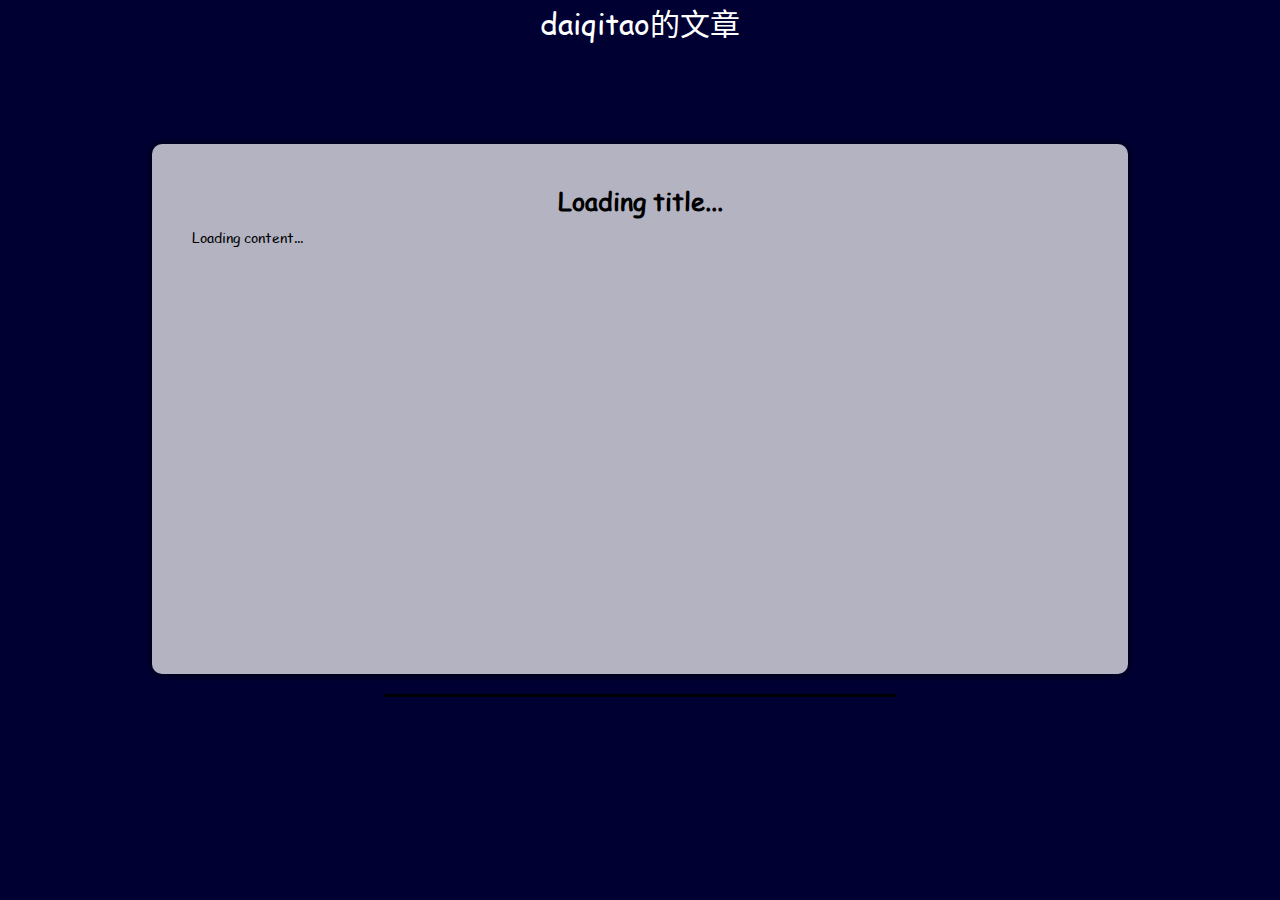
==== article.html @ c59d5d16 "Add files via upload" ====
<!DOCTYPE html>
<html lang="zh-CN">

<head>
    <meta name="viewport" content="width=device-width,initial-scale=1">
    <title>daiqitao的文章</title>
    <meta name="keywords" content="DAI，DAIQI，DAIQITAO，TAO，DAIQITAO的主页，个人主页，主页，Qita Dai">
    <link href="./favicon.ico" rel="shortcut icon">
    <link type="text/css" rel="stylesheet" href="/main.css"/>
    <style>
        #content {
            width: 100%;
            background-color: rgba(255, 255, 255, 0.7);
            box-shadow: 0px 0px 10px rgba(0, 0, 0, 0.8);
            min-height: 50vh;
            width: 70vw;
            display: inline-block;
            margin-top: 100px;
            border-radius: 10px;
            padding: 40px;
        }

        #contents {
            text-align: left;
            margin-top: 10px;
        }

        @font-face {
            font-family: "Consolas";
            src: url(./fonts/Comic\ Sans\ MS.ttf);
        }

        code {
            font-family: Consolas !important;
            border-radius: 10px;
            padding: 20px !important;
            background-color: rgb(30, 30, 30) !important;
            display: inline-block;
            white-space: pre-wrap;
            margin-top: 10px;
            margin-bottom: 10px;
            width: fit-content;
        }

        .t1 {
            font-size: 18px;
            font-weight: bold;
            margin-top: 10px;
            margin-bottom: 10px;
        }

        .interesting-img {
            height: 300px;
            margin-left: 10px;
            margin-right: 10px;
            border-radius: 10px;
            display: inline-block;
            margin-top: 20px;
        }

        .interesting-img.type2 {
            height: 500px;
        }

        #ite_imgs {
            display: flex;
            align-items: center;
            justify-content: center;
            flex-wrap: wrap;
            transform: scale(1, 0);
            opacity: 0;
        }

        .a-ball {
            width: 7px;
            height: 7px;
            border-radius: 50%;
            background-color: black;
            margin-right: 5px;
        }
    </style>
</head>

<body>
    <div id="screen">
        <span id="headSpan" style="color:#fff;font-size:30px;">daiqitao的文章</span>
     </div>
    <div id="content">
        <span id="title" style="font-size: 25px;font-weight: bold;">Loading title...</span>
        <div id="contents">Loading content...</div>
    </div><br>
    <hr style="margin-top: 20px;">
    <div style="height: 50px;"></div>
    <script src="https://cdn.staticfile.org/jquery/3.7.1/jquery.min.js"></script>
    <link rel="stylesheet" href="https://cdn.staticfile.org/highlight.js/11.9.0/styles/tomorrow-night-bright.min.css">
    <script src="https://cdn.staticfile.org/highlight.js/11.9.0/highlight.min.js"></script>
    <script src="https://cdn.staticfile.org/highlight.js/11.9.0/languages/javascript.min.js"></script>
    <script>
        const Searcher = new URLSearchParams(window.location.search);
        var ArticleName = Searcher.get("Name");
        function LoadText(Text) {
            return (
                Text
                    .replaceAll("<", "&lt;")
                    .replaceAll(">", "&gt;")
                    .replaceAll("$head;", '<div style="width:4ch;display:inline-block;"></div>')
                    .replaceAll("$line;", "<br>")
                    .replaceAll("$code-text-s;", '<br><code class="language-plaintext">')
                    .replaceAll("$code-js-s;", '<br><code class="language-javascript">')
                    .replaceAll("$code-html-s;", '<br><code class="language-xml">')
                    .replaceAll("$code-s;", "<br><code>")
                    .replaceAll("$code-e;", "</code>")
                    .replaceAll("$blank4;", "&nbsp;&nbsp;&nbsp;&nbsp;")
                    .replaceAll("$t1-s;", '<span class="t1">')
                    .replaceAll("$t1-e;", "</span>")
                    .replaceAll("$label-s;", '<span class="label">')
                    .replaceAll("$label-e;", "</span>")
                    .replaceAll("$img-s;", '<img class="interesting-img type2" src="./img/article/')
                    .replaceAll("$img-e;", '">')
                    .replaceAll("$ball;", '<span class="a-ball"></span>')
                    .replaceAll("$link-s;", '<a style="color: black;" href="')
                    .replaceAll("$link-e;", '">&nbsp;[ 网页链接 ]&nbsp;</a>')
            );
        };
        function GetArticle(Name) {
            $.ajax({
                url: `./articleData/${Name}.title`,
                type: "get",
                success(data) {
                    document.getElementById("title").innerHTML = LoadText(data);
                },
                error: () => GetArticle("Template")
            });
            $.ajax({
                url: `./articleData/${Name}.content`,
                type: "get",
                success(data) {
                    document.getElementById("contents").innerHTML = LoadText(data);
                    //*
                    document.querySelectorAll("code").forEach((e) => {
                        hljs.highlightElement(e);
                        e.innerHTML = e.innerHTML.slice(1);
                        //*
                        document.querySelectorAll("span").forEach((f) => {
                            if (f.className.includes("language-")) {
                                f.style.display = "contents";
                            };
                        });
                        //*/
                    });
                    //*/
                },
                error: () => GetArticle("Template")
            });
        };
        GetArticle(ArticleName);
    </script>
</body>

</html>
---- main.css ----
.subpage {
    display: none; /* 默认隐藏所有子页面 */
}

     .btn {
    --bs-btn-padding-x: 0.75rem;
    --bs-btn-padding-y: 0.325rem;
    --bs-btn-font-family: ;
    --bs-btn-font-size: 1rem;
    --bs-btn-font-weight: 400;
    --bs-btn-line-height: 1.5;
    --bs-btn-color: #212529;
    --bs-btn-bg: transparent;
    --bs-btn-border-width: 1px;
    --bs-btn-border-color: transparent;
    --bs-btn-border-radius: 0.375rem;
    --bs-btn-hover-border-color: transparent;
    --bs-btn-box-shadow: inset 0 1px 0 rgba(255, 255, 255, 0.15), 0 1px 1px rgba(0, 0, 0, 0.075);
    --bs-btn-disabled-opacity: 0.65;
    --bs-btn-focus-box-shadow: 0 0 0 0.25rem rgba(var(--bs-btn-focus-shadow-rgb), .5);
    display: inline-block;
    padding: var(--bs-btn-padding-y) var(--bs-btn-padding-x);
    font-family: var(--bs-btn-font-family);
    font-size: var(--bs-btn-font-size);
    font-weight: var(--bs-btn-font-weight);
    line-height: var(--bs-btn-line-height);
    color: var(--bs-btn-color);
    text-align: center;
    text-decoration: none;
    vertical-align: middle;
    cursor: pointer;
    -webkit-user-select: none;
    -moz-user-select: none;
    user-select: none;
    border: var(--bs-btn-border-width) solid var(--bs-btn-border-color);
    border-radius: var(--bs-btn-border-radius);
    background-color: var(--bs-btn-bg);
    transition: color 0.15s ease-in-out, background-color 0.15s ease-in-out, border-color 0.15s ease-in-out, box-shadow 0.15s ease-in-out;
  }
  @media (prefers-reduced-motion: reduce) {
    .btn {
      transition: none;
    }
  }
  .btn:hover {
    color: var(--bs-btn-hover-color);
    background-color: var(--bs-btn-hover-bg);
    border-color: var(--bs-btn-hover-border-color);
  }
  .btn-check + .btn:hover {
    color: var(--bs-btn-color);
    background-color: var(--bs-btn-bg);
    border-color: var(--bs-btn-border-color);
  }
  .btn:focus-visible {
    color: var(--bs-btn-hover-color);
    background-color: var(--bs-btn-hover-bg);
    border-color: var(--bs-btn-hover-border-color);
    outline: 0;
    box-shadow: var(--bs-btn-focus-box-shadow);
  }
  .btn-check:focus-visible + .btn {
    border-color: var(--bs-btn-hover-border-color);
    outline: 0;
    box-shadow: var(--bs-btn-focus-box-shadow);
  }
  .btn-check:checked + .btn, :not(.btn-check) + .btn:active, .btn:first-child:active, .btn.active, .btn.show {
    color: var(--bs-btn-active-color);
    background-color: var(--bs-btn-active-bg);
    border-color: var(--bs-btn-active-border-color);
  }
  .btn-check:checked + .btn:focus-visible, :not(.btn-check) + .btn:active:focus-visible, .btn:first-child:active:focus-visible, .btn.active:focus-visible, .btn.show:focus-visible {
    box-shadow: var(--bs-btn-focus-box-shadow);
  }

     .btn-outline-primary {
    --bs-btn-color:black;
    --bs-btn-border-color: black;
    --bs-btn-hover-color: #fff;
    --bs-btn-hover-bg: black;
    --bs-btn-hover-border-color:darkgray;
    --bs-btn-focus-shadow-rgb: 248, 249, 250;
    --bs-btn-active-color: #000;
    --bs-btn-active-bg: black;
    --bs-btn-active-border-color: black;
    --bs-btn-active-shadow: inset 0 3px 5px rgba(0, 0, 0, 0.125);
    --bs-btn-disabled-color: darkgray;
    --bs-btn-disabled-bg: transparent;
    --bs-btn-disabled-border-color: black;
    --bs-gradient: none;
    font-size: 18px;
    margin-right: 10px;
    border-radius: 18px;
    padding: 8px;
    padding-left: 15px;
    padding-right: 15px;
  }

  .btn-outline-primary2 {
    --bs-btn-color:#ddd;
    --bs-btn-border-color: #ddd;
    --bs-btn-hover-color: #fff;
    --bs-btn-hover-bg: #ddd;
    --bs-btn-hover-border-color:darkgray;
    --bs-btn-focus-shadow-rgb: 248, 249, 250;
    --bs-btn-active-color: #ddd;
    --bs-btn-active-bg: #ddd;
    --bs-btn-active-border-color: #ddd;
    --bs-btn-active-shadow: inset 0 3px 5px rgba(0, 0, 0, 0.125);
    --bs-btn-disabled-color: darkgray;
    --bs-btn-disabled-bg: transparent;
    --bs-btn-disabled-border-color: #ddd;
    --bs-gradient: none;
    font-size: 18px;
    margin-right: 10px;
    border-radius: 18px;
    padding: 8px;
    padding-left: 15px;
    padding-right: 15px;
  }

 .form-control {
    display: block;
    width: 300px;
    padding: 0.375rem 0.75rem;
    font-size: 1rem;
    font-weight: 400;
    line-height: 0.8;
    color: #212529;
    background-color: rgba(255, 255, 255, 0.2);
    background-clip: padding-box;
    border: 1px solid black;
    -webkit-appearance: none;
    -moz-appearance: none;
    appearance: none;
    border-radius: 15px;
    transition: border-color 0.15s ease-in-out, box-shadow 0.15s ease-in-out;
  }
  @media (prefers-reduced-motion: reduce) {
    .form-control {
      transition: none;
    }
  }
  .form-control[type=file] {
    overflow: hidden;
  }
  .form-control[type=file]:not(:disabled):not([readonly]) {
    cursor: pointer;
  }
  .form-control:focus {
    color: #212529;
    background-color: rgba(255, 255, 255, 0.2);
    border-color: #86b7fe;
    outline: 0;
    box-shadow: 0 0 0 0.25rem rgba(13, 110, 253, 0.25);
  }
  .form-control::-webkit-date-and-time-value {
    height: 1.5em;
  }
  .form-control::-moz-placeholder {
    color: #3d3d3d;
    opacity: 1;
  }
  .form-control::placeholder {
    color: #3d3d3d;
    opacity: 1;
  }
  .form-control:disabled {
    background-color: #e9ecef;
    opacity: 1;
  }

  .reply {
    margin-left: 3em;
  }

  .index-Card {
    width: 65%;
    padding:20px;
    margin-left:20px;
    background: linear-gradient(to bottom right, rgba(255, 192, 203, 0.3), rgba(0, 102, 255, 0.3));
    border-radius: 15px;
    border: none;
    box-shadow: 0 8px 16px 0 rgba(0, 0, 0, 0.1), 0 6px 20px 0 rgba(0, 0, 0, 0.09);
    display: inline-block;
    letter-spacing: normal;
    line-height: normal;
}

.Card-Box {
background-color:rgba(225,225,225,0.3);
color: #000;
border-radius: 10px;
border: none;
padding: 15px;
box-shadow: 0px 0px 10px rgba(0, 0, 0, 0.8);
width: 666px;
display: inline-block;
letter-spacing: normal;
line-height: normal;
margin: 8px;
}

.Card-pinglun {
background-color:rgba(225,225,225,0.5);
color: #000;
border-radius: 10px;
border: none;
padding: 10px;
box-shadow: 0px 0px 10px rgba(0, 0, 0, 0.8);
width: 60%;
display: inline-block;
letter-spacing: normal;
line-height: normal;
margin: 8px;
}

li {
list-style: none;
}


h1 span {
top: 20px; 
position: relative;
animation: loading 0.3s ease 0s infinite alternate; 
font-size: 56px;
color: white;
text-shadow: 0 1px 0  #CCC,
        0 2px 0 #CCC,
        0 3px 0 #CCC,
        0 4px 0 #CCC,
        0 5px 0 #CCC,
        0 6px 0 #CCC,
        0 7px 0 #CCC,
        0 8px 0 #CCC,
        0 9px 0 #CCC,
        0 10px 10px rgba(0, 0, 0, 0.5);
}

h1 span:nth-child(2) { 
animation-delay: 0.1s; 
}
h1 span:nth-child(3) { 
animation-delay: 0.2s; 
}
h1 span:nth-child(4) { 
animation-delay: 0.3s; 
}
h1 span:nth-child(5) { 
animation-delay: 0.4s; 
}
h1 span:nth-child(6) { 
animation-delay: 0.5s; 
}
h1 span:nth-child(7) { 
animation-delay: 0.6s; 
}
h1 span:nth-child(8) { 
animation-delay: 0.7s; 
}

@keyframes loading { 
100% {
top: -20px;  
text-shadow: 0 1px 0 #CCC,
     0 2px 0 #CCC,
     0 3px 0 #CCC,
     0 4px 0 #CCC,
     0 5px 0 #CCC,
     0 6px 0 #CCC,
     0 7px 0 #CCC,
     0 8px 0 #CCC,
     0 9px 0 #CCC,
     0 50px 25px rgba(0, 0, 0, 0.3);     
}
}

* {
    font-family: "Comic Sans MS", "Nfonts";
    font-size: 14px;
}

@font-face {
    font-family: "Nfonts";
    src: url(./fonts/Comic\ Sans\ MS.ttf);
}

h2 {
  display: block;
  font-size: 2.5rem;
  margin-block-start: 1em;
  margin-block-end: 1em;
  margin-inline-start: 0px;
  margin-inline-end: 0px;
  line-height: 8px;
  color:#000
}

p {
  display: block;
  font-size: 1.3rem;
  margin-block-start: 1em;
  margin-block-end: 1em;
  margin-inline-start: 0px;
  margin-inline-end: 0px;
  line-height: 8px;
  color:#000
}

.screen {
  background-color: rgba(225, 225, 225, 0.5);
  position: fixed;
  width: 99%;
  height: 4rem;
  z-index: 999;
  border-radius: 15px;
  box-shadow: 0px 0px 10px rgba(0, 0, 0, 0.5);
}

.footer{
  width: 100%;
  height: 40px;
  background-color: rgba(225, 225, 225, 0.5);
  box-shadow: 0px 0px 10px rgba(0, 0, 0, 0.5);
}

.FacerImage {
  width: 100px;
  height: 100px;
  border-radius: 50%;
  border: 4px solid white;
  box-shadow: 2px 2px 2px gray;
  transition: transform 0.5s;
}

#FacerImage {
  transition: transform 0.5s;
}

.rotate {
  transform: rotate(360deg);
}

.beijingCard-Box {
  background: #e2e2e2;
  color: black;
  border-radius: 10px;
  border: none;
  padding: 10px;
  box-shadow: 0 8px 16px 0 rgba(0, 0, 0, 0.1), 0 6px 20px 0 rgba(0, 0, 0, 0.09);
  width: 1000px;
  height:250px;
  margin-top: 10px;
  margin: 10px;
  display: inline-block;
  letter-spacing: normal;
  line-height: normal;
}

body {
    background-size: cover;
    background-repeat: no-repeat;
    background-attachment: fixed;
    text-align: center;
    margin: 0;
    padding: 0;
    overflow: auto;
    background-color: #000033;
    animation: bg-change 4s ease-in-out infinite alternate;
    color:#000
}

@keyframes bg-change {
  0% {background-color: #000033;}
  50% {background-color: #494997;}
  100% {background-color: #000033;}
}

    canvas {
        display: block;
        position: fixed;
        top: 0;
        left: 0;
        z-index: -1;
    }

.label {
    background-color: #ddd;
    padding: 2px 5px;
    border-radius: 5px;
    margin-top: 5px;
}

span {
    display: inline-block;
    color:#000
}

hr {
    border: none;
    background: none;
    background-color: #000;
    height: 3px;
    width: 40%;
}

.projectbox.container {
    width: 250px;
    display: inline-block;
    margin-left: 20px;
    margin-top: 20px;
    border-radius: 15px;
    transition: all .3s ease-out;
}

.projectbox.container:hover {
    box-shadow: 0 0 20px rgba(0, 0, 0, 0.2);
    transform: scale(102%);
    cursor: pointer;
}

.projectbox.facer {
    width: 100%;
    height: 140.58px;
    border-radius: 15px 15px 0px 0px;
}

.projectbox.content {
    margin-top: -5px;
    text-align: left;
    background-color: rgba(255, 255, 255, 0.5);
    padding: 12px;
    border-radius: 0px 0px 15px 15px;
}

.projectbox.content-title {
    font-size: 17px;
    font-weight: bold;
}

.projectbox.content-text {
    font-size: 14px;
    font-weight: normal;
    height: 60px;
}

a:link {
    color: #000;
    text-decoration: none;
}

a:hover {
    color: white;
    text-decoration: underline;
}

a:active {
    color: gray;
    text-decoration: underline;
}

a {
    display: inline-block;
    font-size:1.5rem;
    color: #000
}

/*dark*/
.Card-Box2 {
  background-color:rgba(0,0,0,0.3);
  border-radius: 10px;
  border: none;
  padding: 15px;
  box-shadow: 0px 0px 10px rgba(0, 0, 0, 0.8);
  width: 666px;
  display: inline-block;
  letter-spacing: normal;
  line-height: normal;
  margin: 8px;
}

.Card-pinglun2 {
  background-color:rgba(70,70,70,0.5);
  color: #000;
  border-radius: 10px;
  border: none;
  padding: 10px;
  box-shadow: 0px 0px 10px rgba(0, 0, 0, 0.8);
  width: 60%;
  display: inline-block;
  letter-spacing: normal;
  line-height: normal;
  margin: 8px;
  }

  .screen2 {
    background-color: rgba(0, 0, 0, 0.5);
    position: fixed;
    width: 99%;
    height: 4rem;
    z-index: 999;
    border-radius: 15px;
    box-shadow: 0px 0px 10px rgba(0, 0, 0, 0.5);
  }
  
  .footer2{
    background-color: rgba(0, 0, 0, 0.5);
  }

  .dark-body {
    background-size: cover;
    background-repeat: no-repeat;
    background-attachment: fixed;
    text-align: center;
    margin: 0;
    padding: 0;
    overflow: auto;
    background-color: #000033;
    animation: bg-change 4s ease-in-out infinite alternate;
    color:#fff
  }
  
  .label2 {
      background-color: #000;
      padding: 2px 5px;
      border-radius: 5px;
      margin-top: 5px;
  }
  
  .dark-hr {
      border: none;
      background: none;
      background-color: white;
      height: 3px;
      width: 40%;
  }

.dark-a:link {
    color: #fff;
    text-decoration: none;
}

.dark-a:hover {
    color: #000;
    text-decoration: underline;
}

.dark-a:active {
    color: gray;
    text-decoration: underline;
}

.dark-a {
    display: inline-block;
    font-size:1.5rem;
    color: #fff
}

.dark-h2 {
  color:#fff
}

.dark-p {
  color:#fff
}

.dark-span {
  color:#fff
}
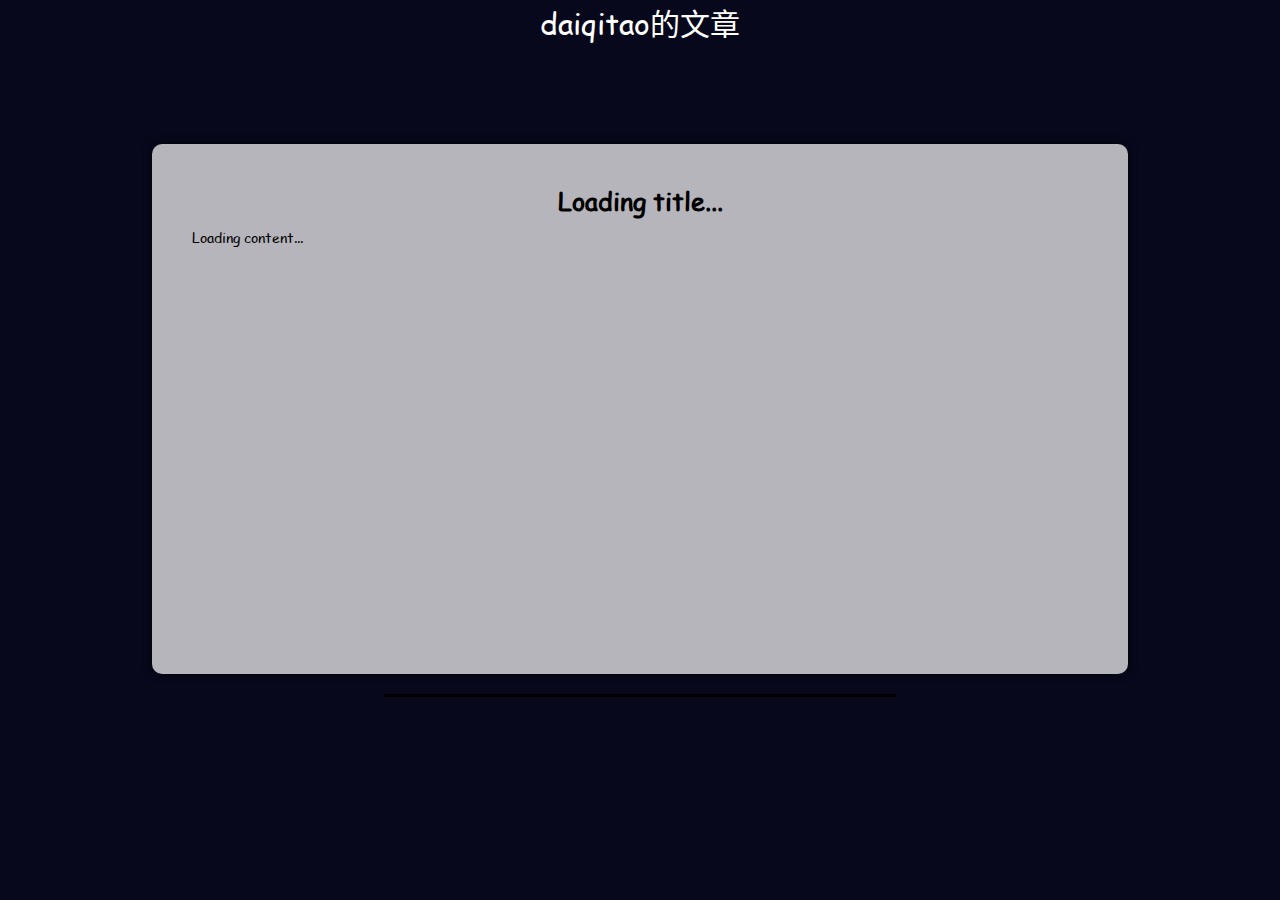
==== commit 3eb3cb92: "Add files via upload" ====
--- a/article.html
+++ b/article.html
@@ -111,15 +111,11 @@
                     .replaceAll("$code-s;", "<br><code>")
                     .replaceAll("$code-e;", "</code>")
                     .replaceAll("$blank4;", "&nbsp;&nbsp;&nbsp;&nbsp;")
-                    .replaceAll("$t1-s;", '<span class="t1">')
-                    .replaceAll("$t1-e;", "</span>")
-                    .replaceAll("$label-s;", '<span class="label">')
-                    .replaceAll("$label-e;", "</span>")
-                    .replaceAll("$img-s;", '<img class="interesting-img type2" src="./img/article/')
+                    .replaceAll("$img-s;", '<img width="800" height="400" src="')
                     .replaceAll("$img-e;", '">')
-                    .replaceAll("$ball;", '<span class="a-ball"></span>')
                     .replaceAll("$link-s;", '<a style="color: black;" href="')
-                    .replaceAll("$link-e;", '">&nbsp;[ 网页链接 ]&nbsp;</a>')
+                    .replaceAll("$link-e1;", '">')
+                    .replaceAll("$link-e2;", '</a>')
             );
         };
         function GetArticle(Name) {
--- a/main.css
+++ b/main.css
@@ -74,19 +74,19 @@
   }
 
      .btn-outline-primary {
-    --bs-btn-color:black;
-    --bs-btn-border-color: black;
+    --bs-btn-color:#494949;
+    --bs-btn-border-color: #494949;
     --bs-btn-hover-color: #fff;
-    --bs-btn-hover-bg: black;
+    --bs-btn-hover-bg: #494949;
     --bs-btn-hover-border-color:darkgray;
     --bs-btn-focus-shadow-rgb: 248, 249, 250;
-    --bs-btn-active-color: #000;
-    --bs-btn-active-bg: black;
-    --bs-btn-active-border-color: black;
+    --bs-btn-active-color: #494949;
+    --bs-btn-active-bg: #494949;
+    --bs-btn-active-border-color: #494949;
     --bs-btn-active-shadow: inset 0 3px 5px rgba(0, 0, 0, 0.125);
     --bs-btn-disabled-color: darkgray;
     --bs-btn-disabled-bg: transparent;
-    --bs-btn-disabled-border-color: black;
+    --bs-btn-disabled-border-color: #494949;
     --bs-gradient: none;
     font-size: 18px;
     margin-right: 10px;
@@ -127,7 +127,7 @@
     font-weight: 400;
     line-height: 0.8;
     color: #212529;
-    background-color: rgba(255, 255, 255, 0.2);
+    background-color: rgba(255, 255, 255, 0.9);
     background-clip: padding-box;
     border: 1px solid black;
     -webkit-appearance: none;
@@ -188,12 +188,12 @@
 }
 
 .Card-Box {
-background-color:rgba(225,225,225,0.3);
+background-color:rgba(225,225,225,0.5);
 color: #000;
 border-radius: 10px;
 border: none;
 padding: 15px;
-box-shadow: 0px 0px 10px rgba(0, 0, 0, 0.8);
+box-shadow: 0px 0px 10px rgba(0, 0, 0, 0.5);
 width: 666px;
 display: inline-block;
 letter-spacing: normal;
@@ -207,12 +207,61 @@
 border-radius: 10px;
 border: none;
 padding: 10px;
-box-shadow: 0px 0px 10px rgba(0, 0, 0, 0.8);
+box-shadow: 0px 0px 10px rgba(0, 0, 0, 0.5);
 width: 60%;
 display: inline-block;
 letter-spacing: normal;
 line-height: normal;
 margin: 8px;
+}
+
+.container {
+    display: block;
+    width: 1301px;
+    margin: 0 auto;
+    position: relative;
+}
+
+.projectCard {
+  background-color:rgba(225,225,225,0.5);
+  border: 1px solid #eee;
+  border-radius: 4px;
+  float: left;
+  padding: 15px 20px;
+  width: 900px;
+  height:700px;
+  overflow-y: auto;
+}
+
+.projectCard2 {
+  background-color:rgba(70,70,70,0.5);
+  border: 1px solid #eee;
+  border-radius: 4px;
+  float: left;
+  padding: 15px 20px;
+  width: 900px;
+  height:700px;
+  overflow-y: auto;
+}
+
+.wenzhang {
+  background-color:rgba(225,225,225,0.5);
+  border: 1px solid #eee;
+  border-radius: 4px;
+  float: right;
+  width: 350px;
+  height:730px;
+  overflow-y: auto;
+}
+
+.wenzhang2 {
+  background-color:rgba(70,70,70,0.5);
+  border: 1px solid #eee;
+  border-radius: 4px;
+  float: right;
+  width: 350px;
+  height:730px;
+  overflow-y: auto;
 }
 
 li {
@@ -309,7 +358,7 @@
 }
 
 .screen {
-  background-color: rgba(225, 225, 225, 0.5);
+  background-color: rgba(225, 225, 225, 0.9);
   position: fixed;
   width: 99%;
   height: 4rem;
@@ -321,7 +370,7 @@
 .footer{
   width: 100%;
   height: 40px;
-  background-color: rgba(225, 225, 225, 0.5);
+  background-color: rgba(225, 225, 225, 0.7);
   box-shadow: 0px 0px 10px rgba(0, 0, 0, 0.5);
 }
 
@@ -350,7 +399,6 @@
   padding: 10px;
   box-shadow: 0 8px 16px 0 rgba(0, 0, 0, 0.1), 0 6px 20px 0 rgba(0, 0, 0, 0.09);
   width: 1000px;
-  height:250px;
   margin-top: 10px;
   margin: 10px;
   display: inline-block;
@@ -366,24 +414,25 @@
     margin: 0;
     padding: 0;
     overflow: auto;
-    background-color: #000033;
+    background-color: #07081c;
     animation: bg-change 4s ease-in-out infinite alternate;
     color:#000
 }
+#StarStage {
+  width: 100vw;
+  height: 100vh;
+  position: fixed;
+  z-index: -1;
+  left: 0;
+  top: 0;
+  background-color: transparent;
+}
 
 @keyframes bg-change {
-  0% {background-color: #000033;}
-  50% {background-color: #494997;}
-  100% {background-color: #000033;}
-}
-
-    canvas {
-        display: block;
-        position: fixed;
-        top: 0;
-        left: 0;
-        z-index: -1;
-    }
+  0% {background-color: #07081c;}
+  50% {background-color: #000046;}
+  100% {background-color: #07081c;}
+}
 
 .label {
     background-color: #ddd;
@@ -468,11 +517,11 @@
 
 /*dark*/
 .Card-Box2 {
-  background-color:rgba(0,0,0,0.3);
+  background-color:rgba(70,70,70,0.5);
   border-radius: 10px;
   border: none;
   padding: 15px;
-  box-shadow: 0px 0px 10px rgba(0, 0, 0, 0.8);
+  box-shadow: 0px 0px 10px rgba(0, 0, 0, 0.5);
   width: 666px;
   display: inline-block;
   letter-spacing: normal;
@@ -481,12 +530,12 @@
 }
 
 .Card-pinglun2 {
-  background-color:rgba(70,70,70,0.5);
+  background-color:rgba(70,70,70,0.7);
   color: #000;
   border-radius: 10px;
   border: none;
   padding: 10px;
-  box-shadow: 0px 0px 10px rgba(0, 0, 0, 0.8);
+  box-shadow: 0px 0px 10px rgba(0, 0, 0, 0.5);
   width: 60%;
   display: inline-block;
   letter-spacing: normal;
@@ -495,7 +544,7 @@
   }
 
   .screen2 {
-    background-color: rgba(0, 0, 0, 0.5);
+    background-color: rgba(70, 70, 70, 0.5);
     position: fixed;
     width: 99%;
     height: 4rem;
@@ -505,19 +554,10 @@
   }
   
   .footer2{
-    background-color: rgba(0, 0, 0, 0.5);
+    background-color: rgba(70, 70, 70, 0.5);
   }
 
   .dark-body {
-    background-size: cover;
-    background-repeat: no-repeat;
-    background-attachment: fixed;
-    text-align: center;
-    margin: 0;
-    padding: 0;
-    overflow: auto;
-    background-color: #000033;
-    animation: bg-change 4s ease-in-out infinite alternate;
     color:#fff
   }
   
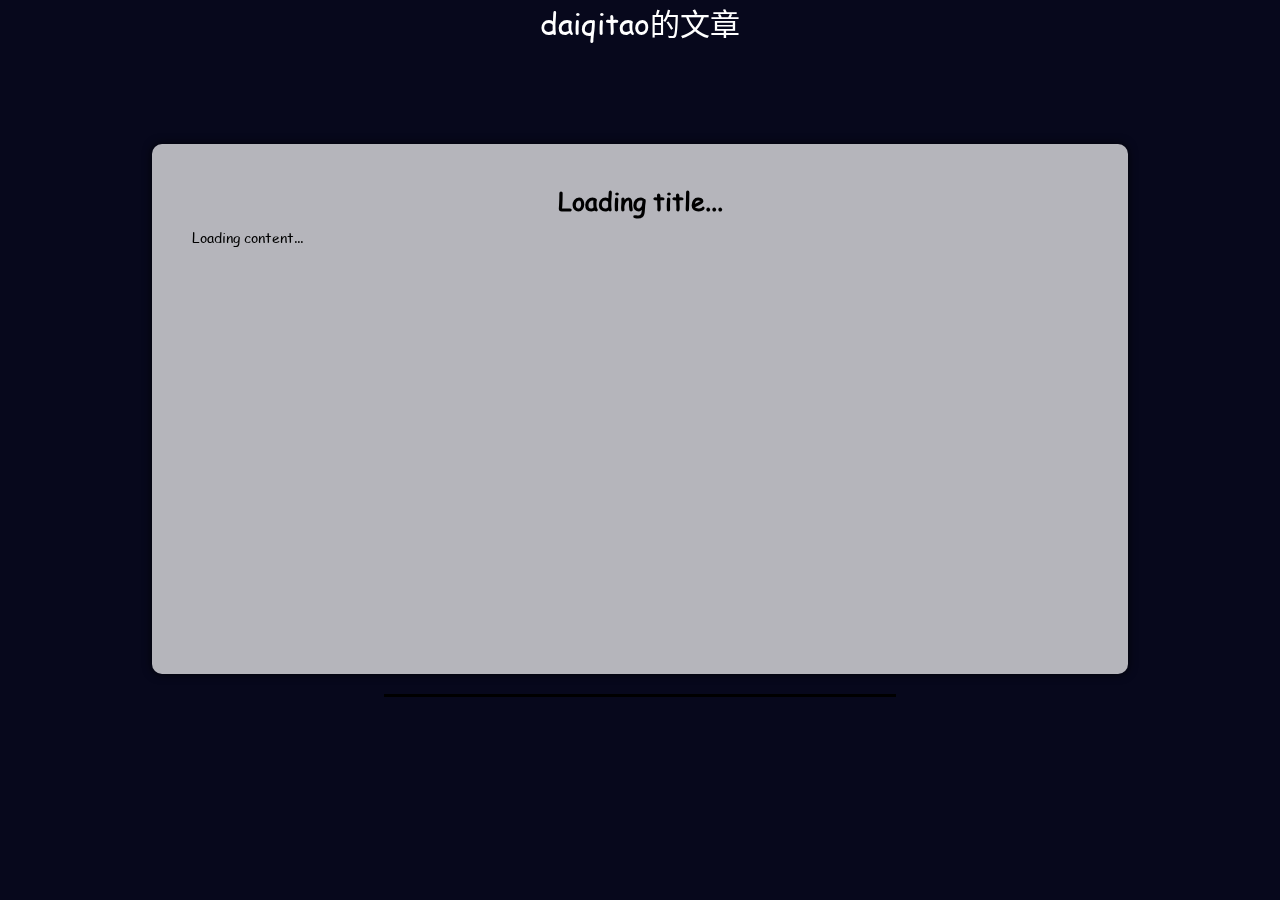
==== commit 8b1bd80f: "Update article.html" ====
--- a/article.html
+++ b/article.html
@@ -82,6 +82,7 @@
 </head>
 
 <body>
+    <canvas id="StarStage"></canvas>
     <div id="screen">
         <span id="headSpan" style="color:#fff;font-size:30px;">daiqitao的文章</span>
      </div>
@@ -150,7 +151,109 @@
             });
         };
         GetArticle(ArticleName);
+        (()=>{
+    var e = {
+        193: e=>{
+            e.exports = function(e, t) {
+                window[t] = e
+            }
+        }
+        ,
+        28: ()=>{
+            window.ReqFrame = window.requestAnimationFrame;
+            var e, t, o, n, i = document.getElementById("StarStage"), r = i.getContext("2d"), d = 2e3, a = "0." + Math.floor(10 * Math.random()) + 1, w = 2 * i.width, h = [];
+            function s() {
+                for (e = i.width / 2,
+                t = i.height / 2,
+                h = [],
+                n = 0; n < d; n++)
+                    o = {
+                        x: Math.random() * i.width,
+                        y: Math.random() * i.height,
+                        z: Math.random() * i.width,
+                        o: "0." + Math.floor(99 * Math.random()) + 1
+                    },
+                    h.push(o)
+            }
+            s(),
+            function u() {
+                ReqFrame(u),
+                function() {
+                    for (n = 0; n < d; n++)
+                        (o = h[n]).z--,
+                        o.z <= 0 && (o.z = i.width)
+                }(),
+                function() {
+                    var u, m, f;
+                    for (i.width == window.innerWidth && i.width == window.innerWidth || (i.width = window.innerWidth,
+                    i.height = window.innerHeight,
+                    s()),
+                    r.clearRect(0, 0, i.width, i.height),
+                    r.fillStyle = "rgba(209, 255, 255, " + a + ")",
+                    n = 0; n < d; n++)
+                        u = ((o = h[n]).x - e) * (w / o.z),
+                        u += e,
+                        m = (o.y - t) * (w / o.z),
+                        m += t,
+                        f = w / o.z * 1,
+                        r.fillRect(u, m, f, f),
+                        r.fillStyle = "rgba(209, 255, 255, " + o.o + ")"
+                }()
+            }()
+        }
+        ,
+        659: (e,t,o)=>{
+            const n = o(193);
+            var i = {
+                MouseX: 0,
+                MouseY: 0,
+                MouseDown: !1
+            };
+            window.addEventListener("mousemove", (e=>{
+                i.MouseX = e.clientX,
+                i.MouseY = e.clientY
+            }
+            )),
+            window.addEventListener("mousedown", (()=>{
+                i.MouseDown = !0
+            }
+            )),
+            window.addEventListener("mouseup", (()=>{
+                i.MouseDown = !1
+            }
+            )),
+            n(i, "MouseInfo")
+        }
+        ,
+        322: (e,t,o)=>{
+            const n = o(193)
+              , i = document.getElementById("PageContent");
+            var r = 0;
+            window.addEventListener("mousemove", (e=>{
+                MouseInfo.MouseDown && (r -= .05 * e.movementX,
+                i.style.transform = `rotateX(-20deg) rotateY(${r}deg)`)
+            }
+            )),
+            n(r, "CurrentY")
+        }
+    }
+      , t = {};
+    function o(n) {
+        var i = t[n];
+        if (void 0 !== i)
+            return i.exports;
+        var r = t[n] = {
+            exports: {}
+        };
+        return e[n](r, r.exports, o),
+        r.exports
+    }
+    o(28),
+    o(659),
+    o(322)
+}
+)();
     </script>
 </body>
 
-</html>+</html>
